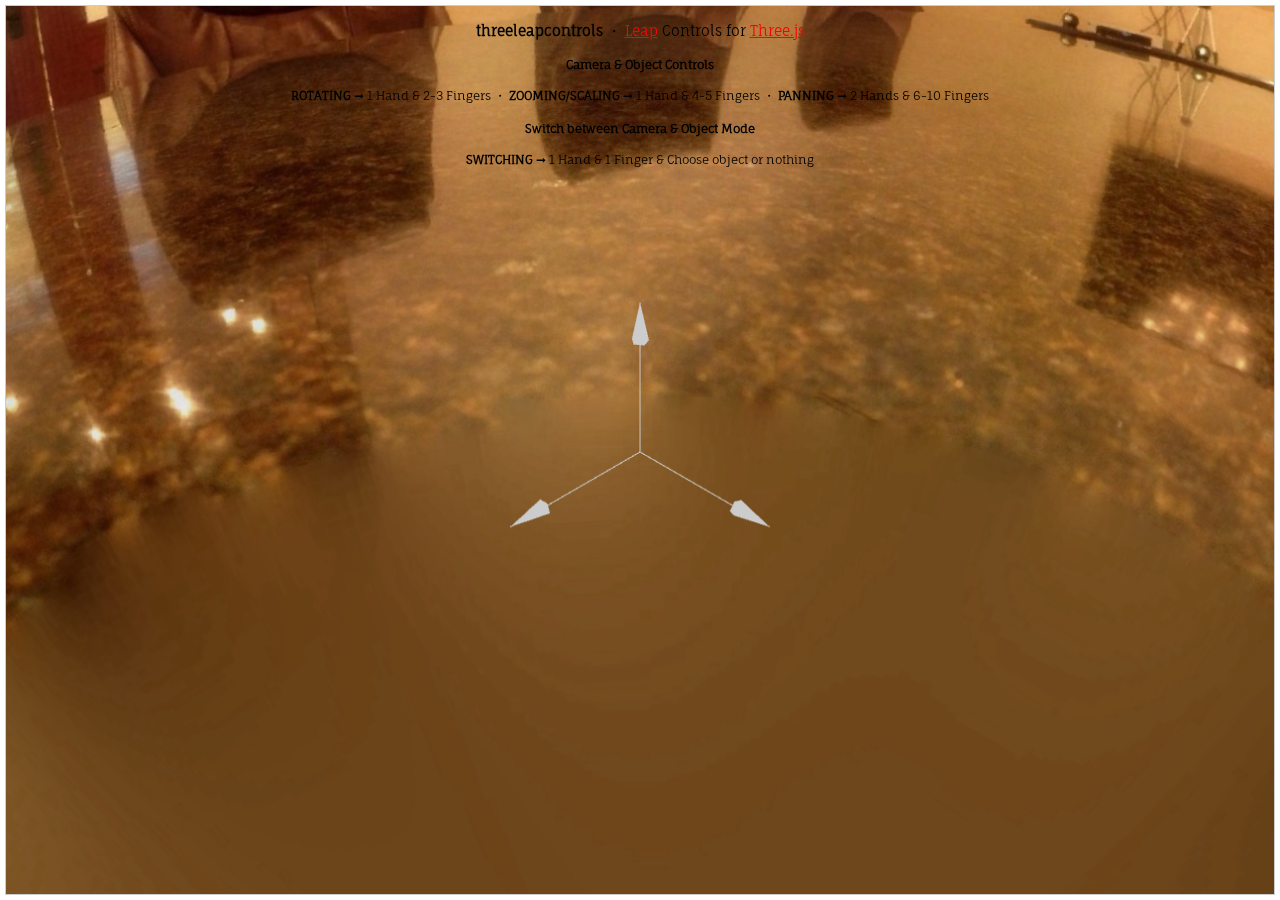
==== example_pano.html @ 92ed87fc "first commit; mostly copy/paste from threeleapcontrols" ====
<!DOCTYPE html>
<html>
  <head>
    <title>Three.js ・ Leap Controls</title>
    <meta charset="utf-8">
    <meta name="author" content="Torsten Sprenger">
    <meta name="viewport" content="width=device-width, user-scalable=no, minimum-scale=1.0, maximum-scale=1.0">
    <link href='http://fonts.googleapis.com/css?family=Fauna+One' rel='stylesheet' type='text/css'>
    <link href='css/style.css' rel='stylesheet' type='text/css'>
    <script type="text/javascript" src="js/Detector.js"></script>
    <script type="text/javascript" src="js/jquery.min.js"></script>
    <script type="text/javascript" src="js/three.min.js"></script>
    <script type="text/javascript" src="js/leap.min.js"></script>
    <script type="text/javascript" src="LeapCameraControls.js"></script>
    <script type="text/javascript" src="LeapObjectControls.js"></script>
    <script type="text/javascript">
      var camera, scene, renderer, projector;
      var objects = [], objectsControls = [], cameraControls;
      var coords1, coords2, coords3;
      var lastControlsIndex = -1, controlsIndex = -1, index = -1;

      function init() {
        // is webgl supported?
        if (!Detector.webgl) {
          Detector.addGetWebGLMessage();
          return false;
        };

        // renderer
        renderer = new THREE.WebGLRenderer({antialias: true});
        renderer.setSize($(window).width(), $(window).height());
        renderer.setClearColor(0xffffff, 1);
        $("#container").append(renderer.domElement);

        // camera
        camera = new THREE.PerspectiveCamera(25, $(window).width()/$(window).height(), 0.1, 10000);

        camera.position.x = 500;
        camera.position.y = 500;
        camera.position.z = 500;

        var origin = new THREE.Vector3(0, 0, 0);
        camera.lookAt(origin);

        // leap camera controls
        cameraControls = new THREE.LeapCameraControls(camera);

        cameraControls.rotateEnabled  = true;
        cameraControls.rotateSpeed    = 3;
        cameraControls.rotateHands    = 1;
        cameraControls.rotateFingers  = [2, 3];
        
        cameraControls.zoomEnabled    = true;
        cameraControls.zoomSpeed      = 6;
        cameraControls.zoomHands      = 1;
        cameraControls.zoomFingers    = [4, 5];
        cameraControls.zoomMin        = 50;
        cameraControls.zoomMax        = 2000;
        
        cameraControls.panEnabled     = true;
        cameraControls.panSpeed       = 2;
        cameraControls.panHands       = 2;
        cameraControls.panFingers     = [6, 12];
        cameraControls.panRightHanded = false; // for left-handed person

        // world
        scene = new THREE.Scene(); 

        // projector
        projector = new THREE.Projector();       

        // camera target coordinate system
        coords1 = new THREE.ArrowHelper(new THREE.Vector3(1, 0, 0), origin, 75, 0xcccccc);
        coords2 = new THREE.ArrowHelper(new THREE.Vector3(0, 1, 0), origin, 75, 0xcccccc);
        coords3 = new THREE.ArrowHelper(new THREE.Vector3(0, 0, 1), origin, 75, 0xcccccc);
        scene.add(coords1);
        scene.add(coords2);
        scene.add(coords3);

      var geometry = new THREE.SphereGeometry(500, 60, 40);
      geometry.applyMatrix(new THREE.Matrix4().makeScale(-1, 1, 1));

      var material = new THREE.MeshBasicMaterial({
        map: THREE.ImageUtils.loadTexture('textures/conf_room.jpg') //2294472375_24a3b8ef46_o.jpg
      });

      mesh = new THREE.Mesh(geometry, material);

      scene.add(mesh);

        // listen to resize event
        window.addEventListener('resize', onWindowResize, false);

        // render (if no leap motion controller is detected, then this call is needed in order to see the plot)
        render();
      };
      
      function transform(tipPosition, w, h) {
        var width = 150;
        var height = 150;
        var minHeight = 100;

        var ftx = tipPosition[0];
        var fty = tipPosition[1];
        ftx = (ftx > width ? width - 1 : (ftx < -width ? -width + 1 : ftx));
        fty = (fty > 2*height ? 2*height - 1 : (fty < minHeight ? minHeight + 1 : fty));
        var x = THREE.Math.mapLinear(ftx, -width, width, 0, w);
        var y = THREE.Math.mapLinear(fty, 2*height, minHeight, 0, h);
        return [x, y];
      };

      function showCursor(frame) {
        var hl = frame.hands.length;
        var fl = frame.pointables.length;

        if (hl == 1 && fl == 1) {
          var f = frame.pointables[0];
          var cont = $(renderer.domElement);
          var offset = cont.offset();
          var coords = transform(f.tipPosition, cont.width(), cont.height());
          $("#cursor").css('left', offset.left + coords[0] - (($("#cursor").width() - 1)/2 + 1));
          $("#cursor").css('top', offset.top + coords[1] - (($("#cursor").height() - 1)/2 + 1));
        } else {
          $("#cursor").css('left', -1000);
          $("#cursor").css('top', -1000);
        };
      };

      function focusObject(frame) {
        var hl = frame.hands.length;
        var fl = frame.pointables.length;

        if (hl == 1 && fl == 1) {
          var f = frame.pointables[0];
          var cont = $(renderer.domElement);
          var coords = transform(f.tipPosition, cont.width(), cont.height());
          var vpx = (coords[0]/cont.width())*2 - 1;
          var vpy = -(coords[1]/cont.height())*2 + 1;
          var vector = new THREE.Vector3(vpx, vpy, 0.5);
          projector.unprojectVector(vector, camera);
          var raycaster = new THREE.Raycaster(camera.position, vector.sub(camera.position).normalize());
          var intersects = raycaster.intersectObjects(objects);
          if (intersects.length > 0) { 
            var i = 0;
            while(!intersects[i].object.visible) i++;
            var intersected = intersects[i];
            return objects.indexOf(intersected.object);
          } else {
            return -1;
          };
        };

        return -2;
      };

      function render() {
        renderer.render(scene, camera);
      };

      function onWindowResize() {
        camera.aspect = $(window).width()/$(window).height();
        camera.updateProjectionMatrix();
        renderer.setSize($(window).width(), $(window).height());
        render();
      };

      $(function(){
        init();

        // leap loop
        Leap.loop(function(frame) {
          // show cursor
          showCursor(frame);

          // set correct camera control
          controlsIndex = focusObject(frame);
          //if (index == -1) {
            cameraControls.update(frame);
          //} else {
          //  objectsControls[index].update(frame);
          //};

          render();
        });

        // detect controls change
        // setInterval(changeControlsIndex, 250);
      });
    </script>   
  </head>

  <body>
    <div id="info">
      <h3><b>threeleapcontrols</b> ・ <a href="http://leapmotion.com">Leap</a> Controls for <a href="http://threejs.org">Three.js</a></h3>

      <h4>Camera &amp; Object Controls</h4>

      <b>ROTATING</b> ➞ 1 Hand &amp; 2-3 Fingers ・  <b>ZOOMING/SCALING</b> ➞ 1 Hand &amp; 4-5 Fingers  ・  <b>PANNING</b> ➞ 2 Hands &amp; 6-10 Fingers

      <h4>Switch between Camera &amp; Object Mode</h4>

      <b>SWITCHING</b> ➞ 1 Hand &amp; 1 Finger &amp; Choose object or nothing
    </div>
    <div id="container"></div>
    <div id="cursor"></div>
  </body>
</html>
---- css/style.css ----
body {
  font-family: 'Fauna One', serif;
  font-size: 12px;
  cursor: none;
}

h3 {font-weight: normal;}

a {color: #ff0000;}

#info {
  position: absolute;
  width: 800px;
  margin-left: -400px;
  left: 50%;
  text-align: center;
  overflow: hidden;
  z-index: 2;
}

#container {
  position: absolute;
  display: block;
  height: auto;
  width: auto;
  top: 0;
  left: 0;
  right: 0;
  bottom: 0;
  margin: 5px;
  overflow: hidden;
  border: 1px solid #cccccc;
  z-index: 0;
}

canvas {
  display: block;
  margin: auto;
  width: 100%;
}

#cursor {
  position: absolute;
  left: -1000px;
  top: -1000px;
  z-index: 1;
  width: 9px;
  height: 9px;
  background-color: #ffffff;
  border-radius: 6px; 
  -moz-border-radius: 6px; 
  -webkit-border-radius: 6px;
  border: 1px solid #ff0000; 
}
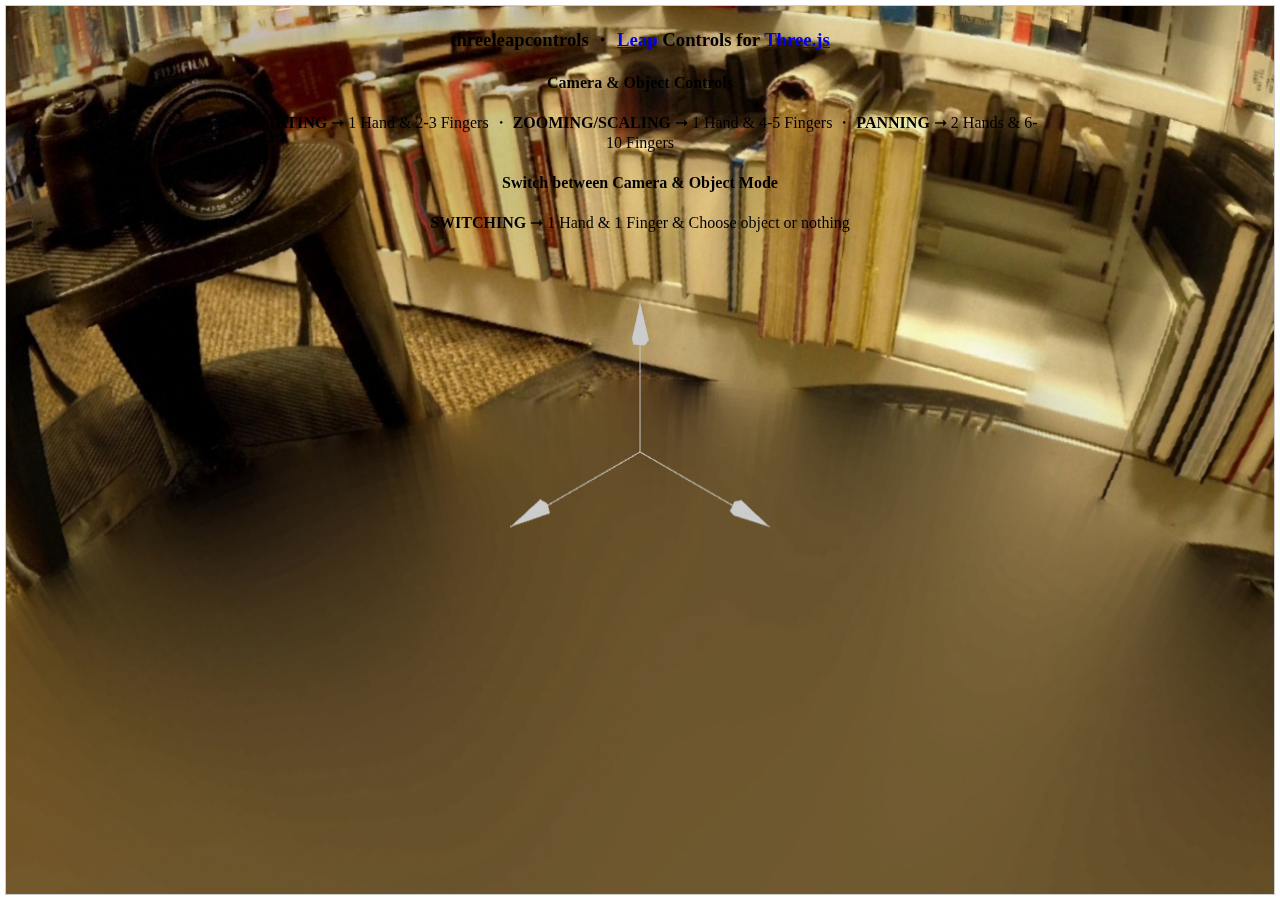
==== commit 9d06c755: "done for now" ====
--- a/example_pano.html
+++ b/example_pano.html
@@ -81,7 +81,7 @@
       geometry.applyMatrix(new THREE.Matrix4().makeScale(-1, 1, 1));
 
       var material = new THREE.MeshBasicMaterial({
-        map: THREE.ImageUtils.loadTexture('textures/conf_room.jpg') //2294472375_24a3b8ef46_o.jpg
+        map: THREE.ImageUtils.loadTexture('textures/mtbrook_library.jpg') //2294472375_24a3b8ef46_o.jpg
       });
 
       mesh = new THREE.Mesh(geometry, material);
--- a/css/style.css
+++ b/css/style.css
@@ -1,13 +1,3 @@
-body {
-  font-family: 'Fauna One', serif;
-  font-size: 12px;
-  cursor: none;
-}
-
-h3 {font-weight: normal;}
-
-a {color: #ff0000;}
-
 #info {
   position: absolute;
   width: 800px;
